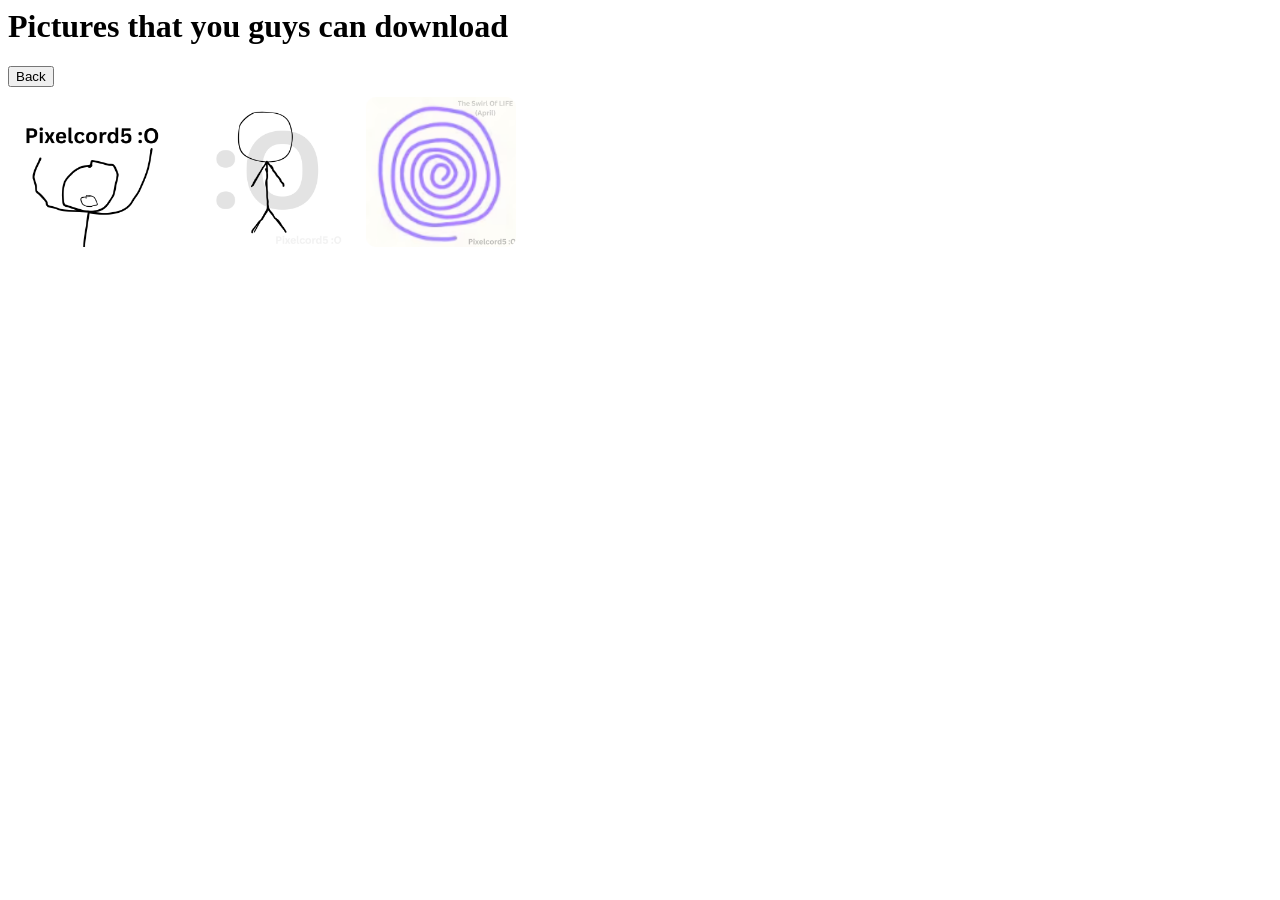
==== Fanart.html @ 9e7e7926 "Update Fanart.html" ====
<html>
    <head>
 <title>Pictures</title>
 <link rel="stylesheet"  href="style.css">
</head>
<body>
<h1>Pictures that you guys can download</h1>

<button onclick="window.location.href='index.html'">
    Back
</button>

<div class="gallery">
  <a href="Pixelcord5 O.png" download><img src="Pixelcord5 O.png"></a>
  <a href="QWERTYUIOP.png" download><img src="QWERTYUIOP.png"></a>
  <a href="google67.png" download><img src="google67.png"></a>

</div>


</body>
</html>
---- style.css ----
body
 { color: black; 
}

body{
  font-family: "Comic Sans MS";
}

  h1 { color: black;
 }

h1 {
  font-family: "Comic Sans MS";
}

h2 { color: black;
 }

h2 {
  font-family: "Comic Sans MS";
}

h3 { color: black;
 }

h3 {
  font-family: "Comic Sans MS";
}

h4 { color: black;
 }

h4 {
  font-family: "Comic Sans MS";
}
.big-btn {
    font-size: 28px;
    padding: 18px 45px;
}

.container {
    display: flex;
    gap: px;
    align-items: flex-start;
}

.video iframe {
    width: 300px;
    height: 170px;
}

.gallery img {
    width: 150px;
    margin: 10px;
    border-radius: 10px;
    transition: 0.3s;
}

.gallery img:hover {
    transform: scale(1.1);
}
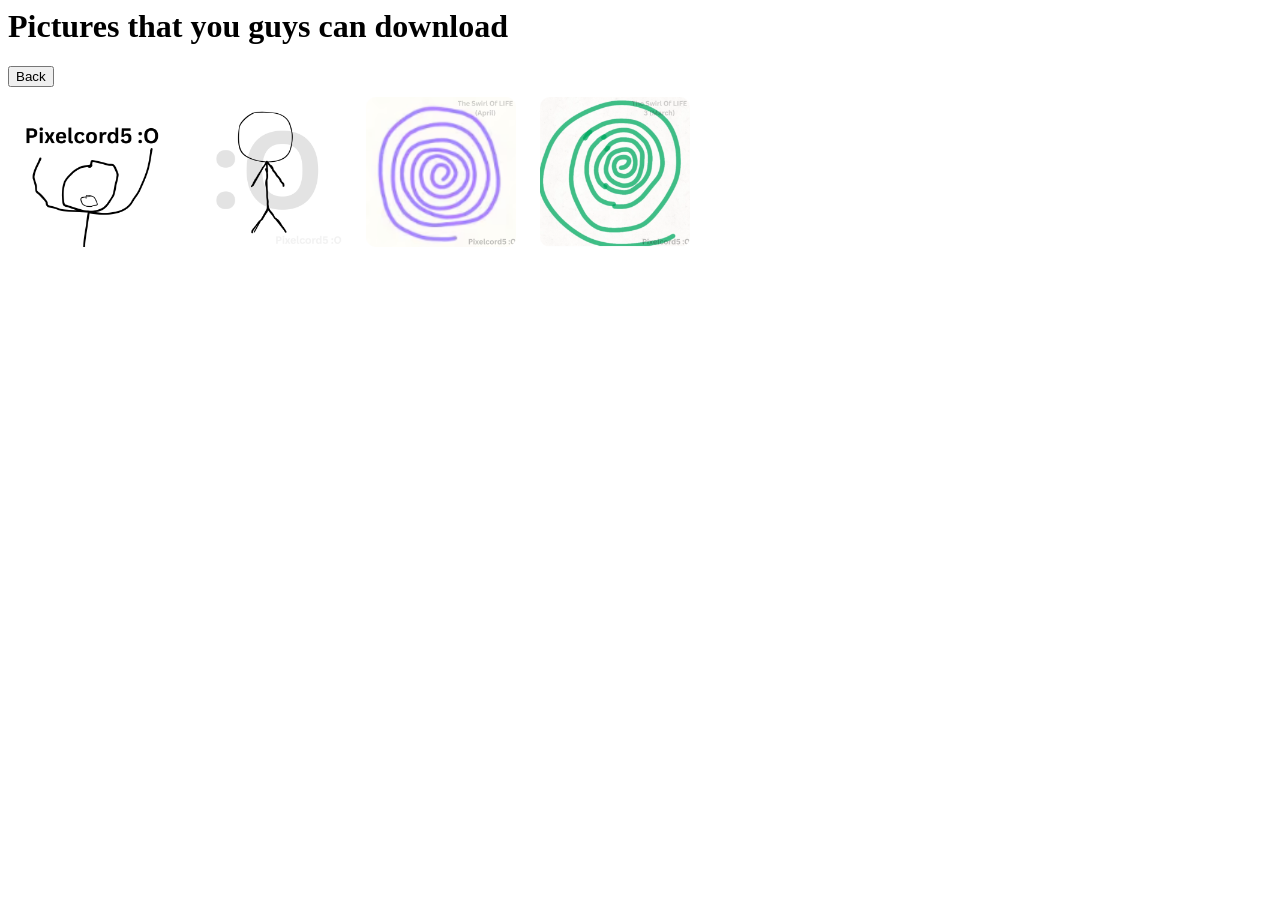
==== commit 55037654: "Add files via upload" ====
--- a/Fanart.html
+++ b/Fanart.html
@@ -14,6 +14,7 @@
   <a href="Pixelcord5 O.png" download><img src="Pixelcord5 O.png"></a>
   <a href="QWERTYUIOP.png" download><img src="QWERTYUIOP.png"></a>
   <a href="google67.png" download><img src="google67.png"></a>
+  <a href="google68.png" download><img src="google68.png"></a>
 
 </div>
 
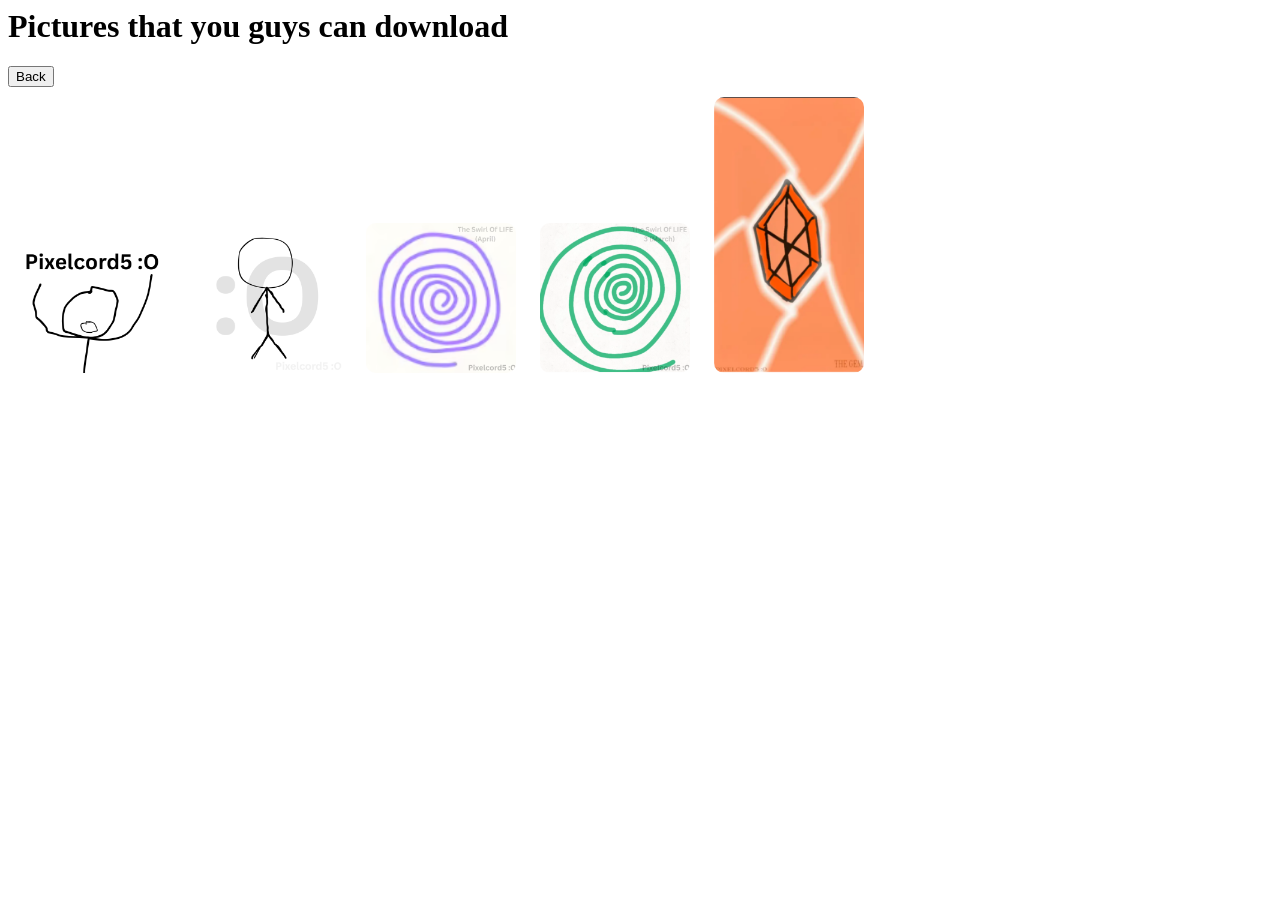
==== commit 41da6e12: "Add files via upload" ====
--- a/Fanart.html
+++ b/Fanart.html
@@ -15,6 +15,7 @@
   <a href="QWERTYUIOP.png" download><img src="QWERTYUIOP.png"></a>
   <a href="google67.png" download><img src="google67.png"></a>
   <a href="google68.png" download><img src="google68.png"></a>
+  <a href="image.png" download><img src="image.png"></a>
 
 </div>
 
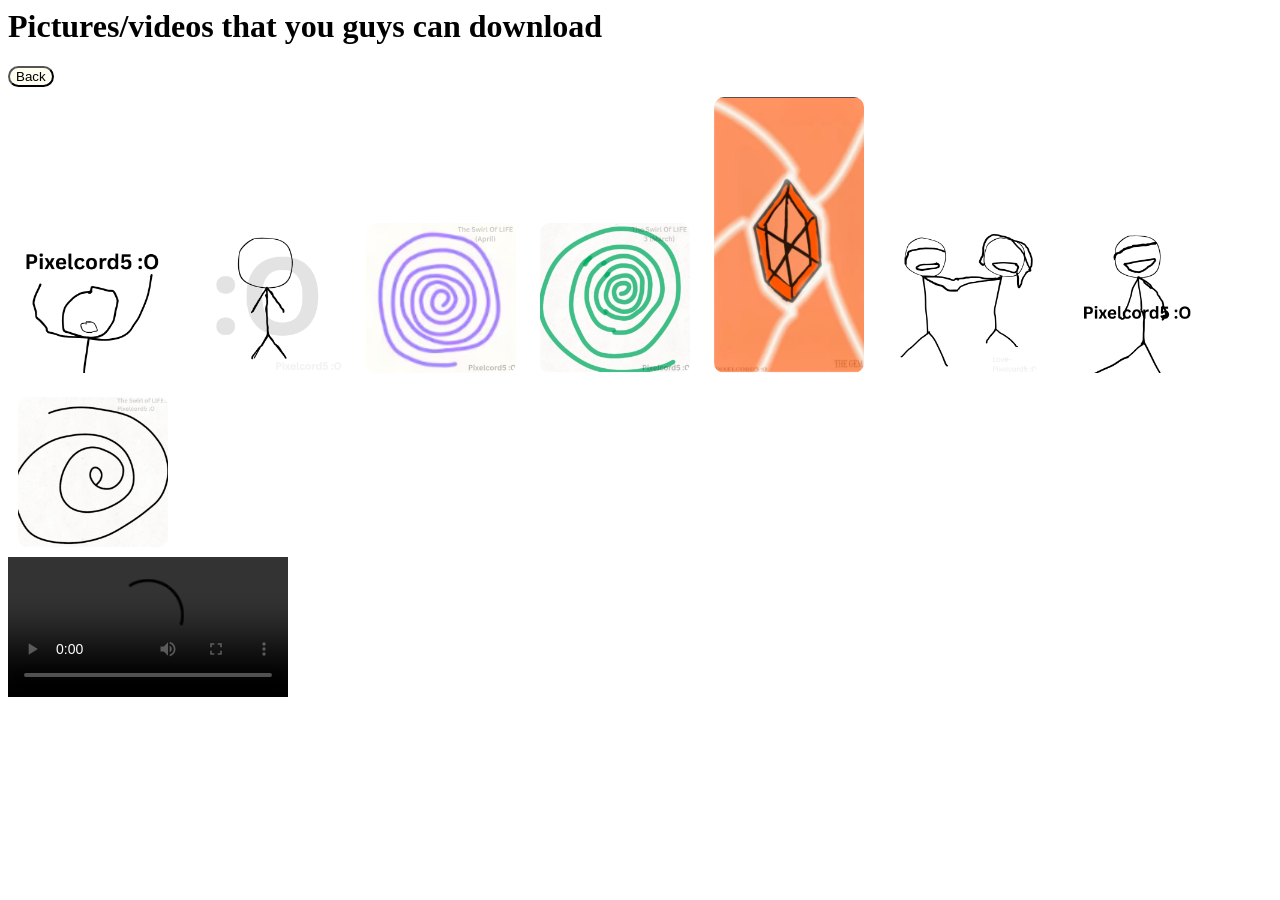
==== commit 42f785bb: "Add files via upload" ====
--- a/Fanart.html
+++ b/Fanart.html
@@ -4,7 +4,7 @@
  <link rel="stylesheet"  href="style.css">
 </head>
 <body>
-<h1>Pictures that you guys can download</h1>
+<h1>Pictures/videos that you guys can download</h1>
 
 <button onclick="window.location.href='index.html'">
     Back
@@ -16,9 +16,15 @@
   <a href="google67.png" download><img src="google67.png"></a>
   <a href="google68.png" download><img src="google68.png"></a>
   <a href="image.png" download><img src="image.png"></a>
-
-</div>
-
+  <a href="love1234.png" download><img src="love1234.png"></a>
+  <a href="bonjour.png" download><img src="bonjour.png"></a>
+    <a href="PIXELCORD.png" download><img src="PIXELCORD.png"></a>
+  </div>
+  <div class="video-box">
+  <video width="280" controls>
+    <source src="fire.mp4" type="video/mp4">
+  </video>
+  </div>
 
 </body>
 </html>
--- a/style.css
+++ b/style.css
@@ -1,8 +1,5 @@
- body
- { color: black; 
-}
-
-body{
+body {
+  color: black;
   font-family: "Comic Sans MS";
 }
 
@@ -40,7 +37,7 @@
 
 .container {
     display: flex;
-    gap: px;
+    gap: 20px;
     align-items: flex-start;
 }
 
@@ -58,4 +55,32 @@
 
 .gallery img:hover {
     transform: scale(1.1);
-}+}
+
+button{
+  background-color: rgb(255, 255, 241);
+  color: black;
+  transition-duration: 0.4s;
+  border-radius: 12px;
+}
+
+button:hover{
+  background-color: black;
+  color: rgb(255, 255, 241);
+}
+#musicBtn{
+   float: right;
+}
+
+:root {
+  --bg-color: #ffffff;
+  --text-color: #000000;
+  --link-color: #0033cc;
+}
+
+.video-box {
+  display: flex;
+  align-items: center;
+  gap: 15px; /* space between video and button */
+}
+
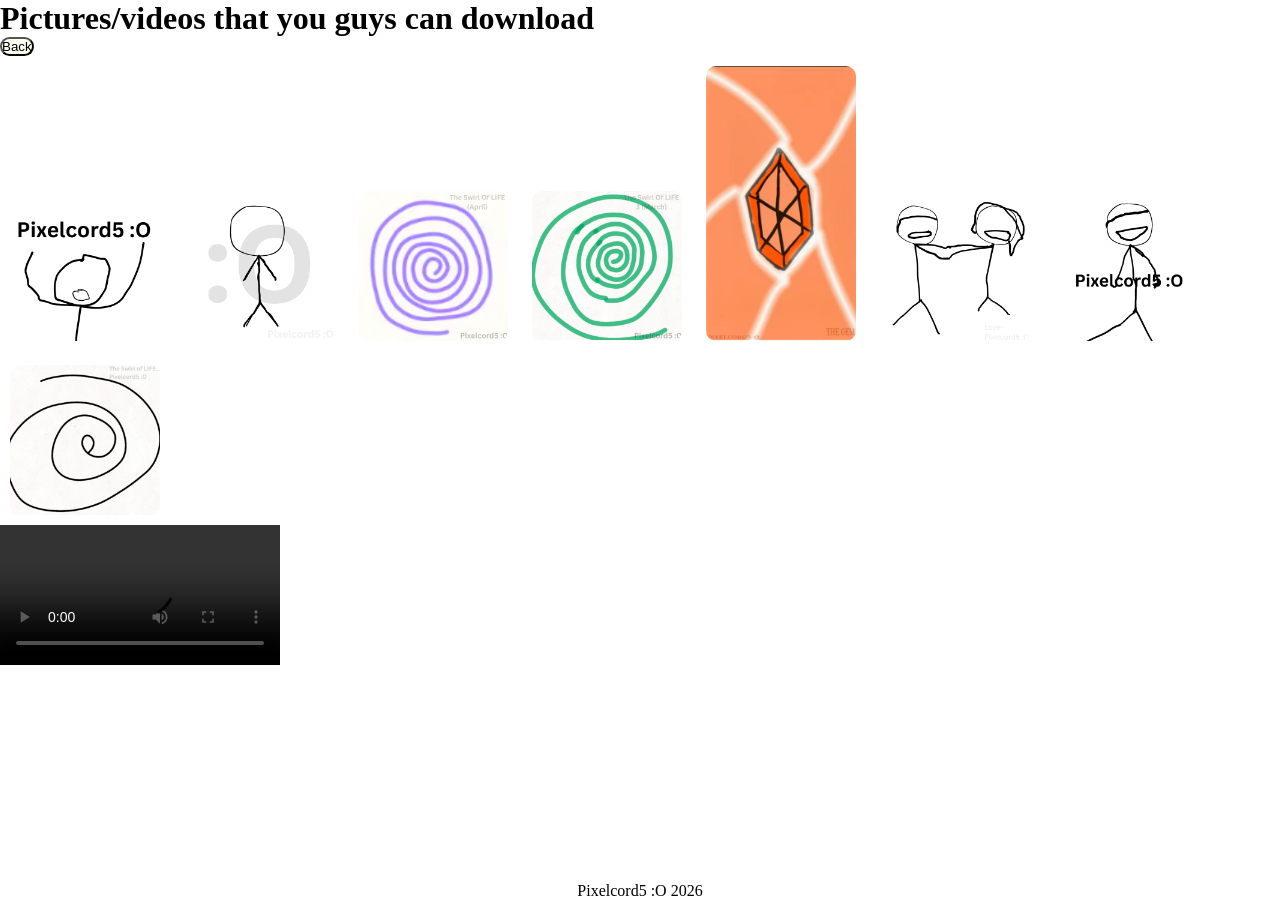
==== commit ea764790: "Add files via upload" ====
--- a/Fanart.html
+++ b/Fanart.html
@@ -1,6 +1,7 @@
 <html>
     <head>
  <title>Pictures</title>
+  <meta name="viewport" content="width=device-width, initial-scale=1.0">
  <link rel="stylesheet"  href="style.css">
 </head>
 <body>
@@ -25,6 +26,9 @@
     <source src="fire.mp4" type="video/mp4">
   </video>
   </div>
+  <p style="position:fixed; bottom:0; width:100%; text-align:center;">
+  Pixelcord5 :O 2026
+</p>
 
 </body>
 </html>
--- a/style.css
+++ b/style.css
@@ -1,86 +1,88 @@
-body {
-  color: black;
-  font-family: "Comic Sans MS";
+/* Reset */
+* {
+  margin: 0;
+  padding: 0;
+  box-sizing: border-box;
 }
 
-  h1 { color: black;
- }
-
-h1 {
-  font-family: "Comic Sans MS";
-}
-
-h2 { color: black;
- }
-
-h2 {
-  font-family: "Comic Sans MS";
-}
-
-h3 { color: black;
- }
-
-h3 {
-  font-family: "Comic Sans MS";
-}
-
-h4 { color: black;
- }
-
-h4 {
-  font-family: "Comic Sans MS";
-}
-.big-btn {
-    font-size: 28px;
-    padding: 18px 45px;
-}
-
-.container {
-    display: flex;
-    gap: 20px;
-    align-items: flex-start;
-}
-
-.video iframe {
-    width: 300px;
-    height: 170px;
-}
-
-.gallery img {
-    width: 150px;
-    margin: 10px;
-    border-radius: 10px;
-    transition: 0.3s;
-}
-
-.gallery img:hover {
-    transform: scale(1.1);
-}
-
-button{
-  background-color: rgb(255, 255, 241);
-  color: black;
-  transition-duration: 0.4s;
-  border-radius: 12px;
-}
-
-button:hover{
-  background-color: black;
-  color: rgb(255, 255, 241);
-}
-#musicBtn{
-   float: right;
-}
-
+/* Root colors */
 :root {
   --bg-color: #ffffff;
   --text-color: #000000;
   --link-color: #0033cc;
 }
 
+/* Body */
+body {
+  color: var(--text-color);
+  font-family: "Comic Sans MS";
+}
+
+/* Headings (ALL at once instead of repeating 💀) */
+h1, h2, h3, h4 {
+  color: black;
+  font-family: "Comic Sans MS";
+}
+
+/* Buttons */
+button {
+  background-color: rgb(255, 255, 241);
+  color: black;
+  border-radius: 12px;
+  transition: 0.4s;
+}
+
+button:hover {
+  background-color: black;
+  color: rgb(255, 255, 241);
+}
+
+/* Bigger button */
+.big-btn {
+  font-size: 28px;
+  padding: 18px 45px;
+}
+
+/* Layout */
+.container {
+  display: flex;
+  gap: 20px;
+  align-items: flex-start;
+}
+
+/* Video */
+.video iframe {
+  width: 300px;
+  height: 170px;
+}
+
+/* Video + button row */
 .video-box {
   display: flex;
   align-items: center;
-  gap: 15px; /* space between video and button */
+  gap: 15px;
 }
 
+/* Gallery */
+.gallery img {
+  width: 150px;
+  margin: 10px;
+  border-radius: 10px;
+  transition: 0.3s;
+}
+
+.gallery img:hover {
+  transform: scale(1.1);
+}
+
+/* Music button */
+#musicBtn {
+  float: right;
+}
+
+#btn {
+  display: block;
+  margin: auto;   /* THIS centers it */
+  font-size: 30px;
+  padding: 20px 40px;
+}
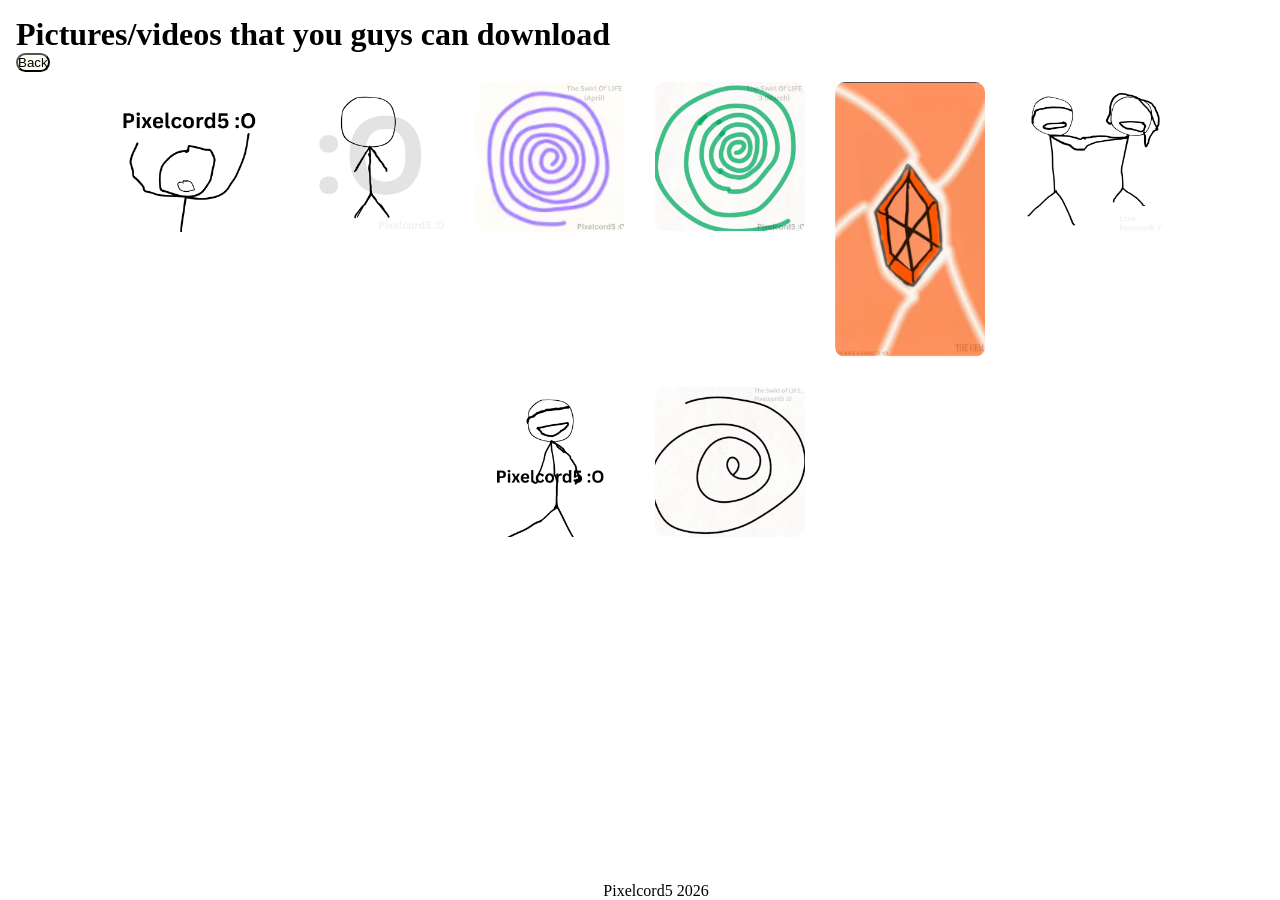
==== commit 0188254b: "Fix HTML formatting and clean up code" ====
--- a/Fanart.html
+++ b/Fanart.html
@@ -21,13 +21,9 @@
   <a href="bonjour.png" download><img src="bonjour.png"></a>
     <a href="PIXELCORD.png" download><img src="PIXELCORD.png"></a>
   </div>
-  <div class="video-box">
-  <video width="280" controls>
-    <source src="fire.mp4" type="video/mp4">
-  </video>
-  </div>
+  
   <p style="position:fixed; bottom:0; width:100%; text-align:center;">
-  Pixelcord5 :O 2026
+  Pixelcord5 2026
 </p>
 
 </body>
--- a/style.css
+++ b/style.css
@@ -86,3 +86,64 @@
   font-size: 30px;
   padding: 20px 40px;
 }
+
+/* Responsive helpers */
+body {
+  padding: 16px;
+}
+
+.container {
+  flex-wrap: wrap;
+  justify-content: center;
+}
+
+.video iframe,
+img,
+video,
+canvas {
+  max-width: 100%;
+  height: auto;
+}
+
+.video iframe {
+  width: 100%;
+  max-width: 560px;
+}
+
+.gallery {
+  display: flex;
+  flex-wrap: wrap;
+  justify-content: center;
+  gap: 10px;
+}
+
+.gallery img {
+  width: 150px;
+  max-width: 45vw;
+}
+
+@media (max-width: 760px) {
+  body {
+    padding: 12px;
+  }
+  .container {
+    gap: 12px;
+  }
+  button {
+    font-size: 18px;
+    padding: 14px 20px;
+  }
+}
+
+@media (max-width: 500px) {
+  button {
+    width: 100%;
+    font-size: 18px !important;
+    padding: 14px 20px !important;
+  }
+  .gallery img {
+    width: 100%;
+    max-width: 250px;
+  }
+}
+
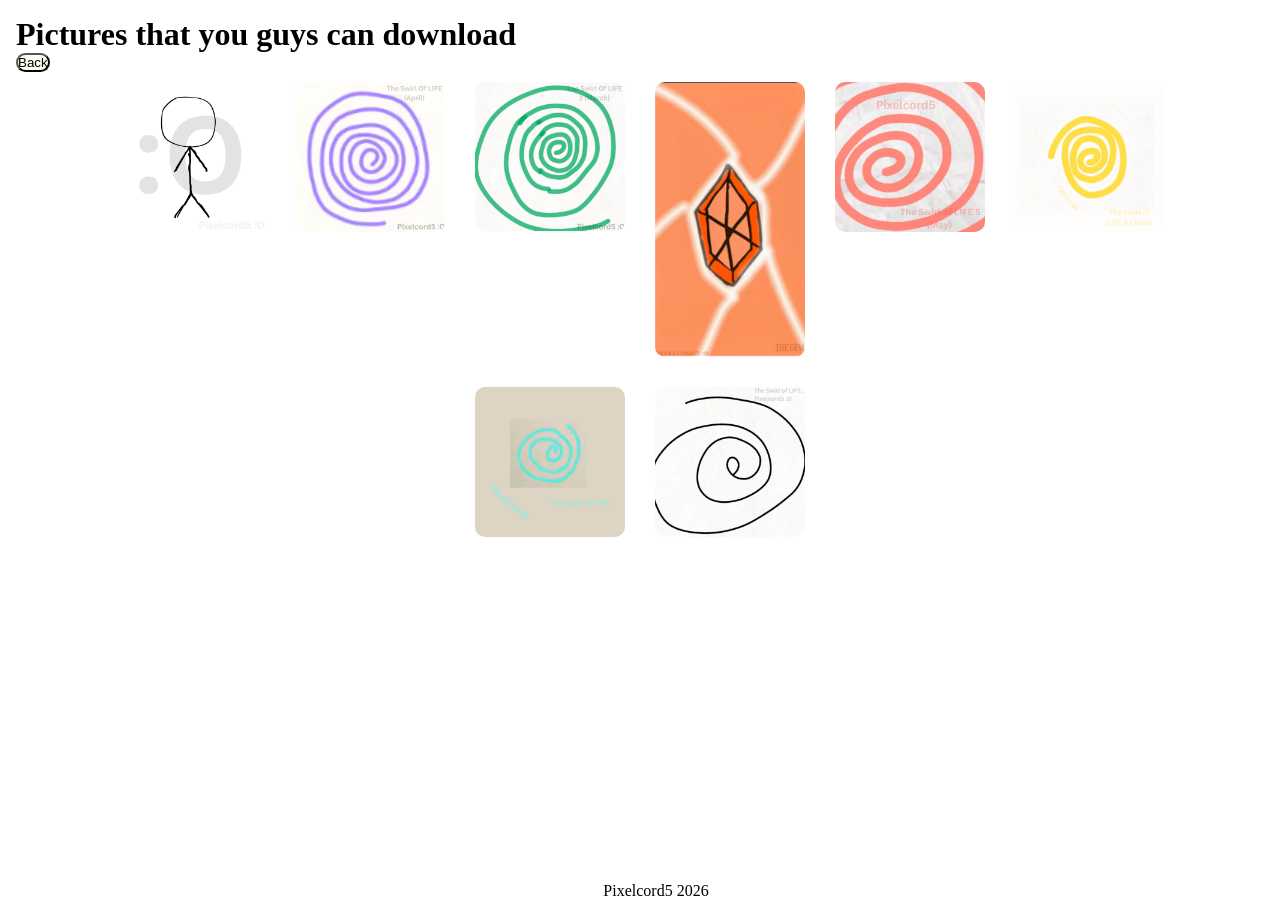
==== commit c885bf2d: "Refactor Fanart.html for clarity and content Removed duplicate image links and updated heading." ====
--- a/Fanart.html
+++ b/Fanart.html
@@ -3,22 +3,25 @@
  <title>Pictures</title>
   <meta name="viewport" content="width=device-width, initial-scale=1.0">
  <link rel="stylesheet"  href="style.css">
+        <link rel="icon" href="pfp.png" type="image/png">
 </head>
 <body>
-<h1>Pictures/videos that you guys can download</h1>
+<h1>Pictures that you guys can download</h1>
 
 <button onclick="window.location.href='index.html'">
     Back
 </button>
 
 <div class="gallery">
-  <a href="Pixelcord5 O.png" download><img src="Pixelcord5 O.png"></a>
+
   <a href="QWERTYUIOP.png" download><img src="QWERTYUIOP.png"></a>
   <a href="google67.png" download><img src="google67.png"></a>
   <a href="google68.png" download><img src="google68.png"></a>
   <a href="image.png" download><img src="image.png"></a>
-  <a href="love1234.png" download><img src="love1234.png"></a>
-  <a href="bonjour.png" download><img src="bonjour.png"></a>
+   <a href="image.png" download><img src="TSoLFM.png"></a>
+      <a href="image.png" download><img src="TSoLSJ.png"></a>
+      <a href="image.png" download><img src="swirl.png"></a>
+ 
     <a href="PIXELCORD.png" download><img src="PIXELCORD.png"></a>
   </div>
   
